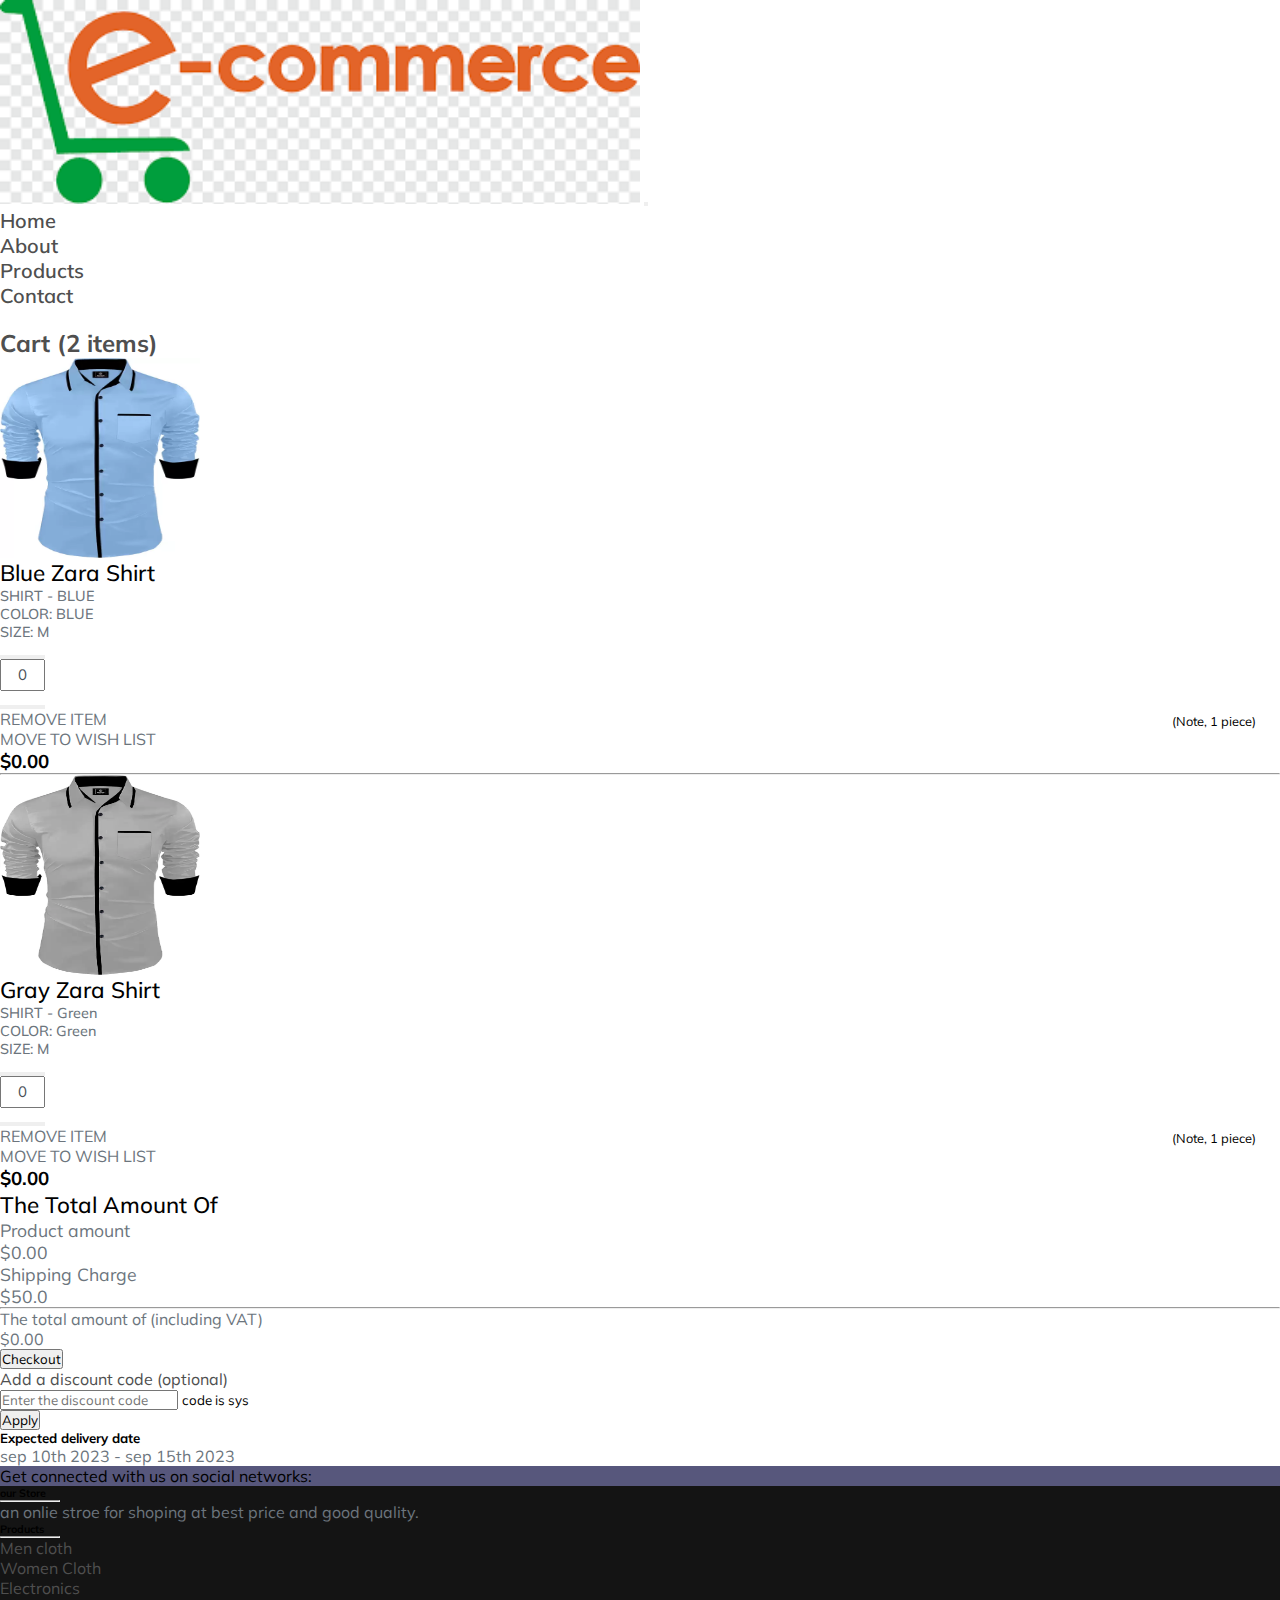
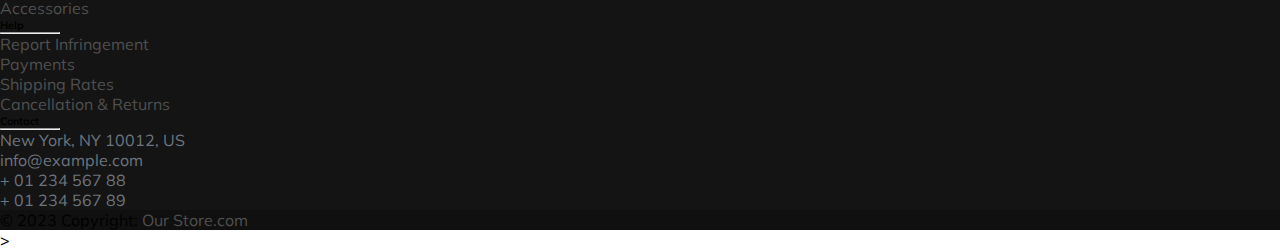
==== Task-1/cart.html @ 40dc7326 "Done" ====
<html lang="en">
<head>
<!-- Required meta tags -->
<meta charset="utf-8">
<meta name="viewport" content="width=device-width, initial-scale=1">
<!-- Bootstrap CSS -->
<link
href="https://cdn.jsdelivr.net/npm/bootstrap@5.3.1/dist/css/bootstrap.min.css"
rel="stylesheet"
integrity="sha384-4bw+/aepP/YC94hEpVNVgiZdgIC5+VKNBQNGCHeKRQN+PtmoHDEXuppvnDJzQIu9"
crossorigin="anonymous"
/>
<link rel="stylesheet" href="https://cdnjs.cloudflare.com/ajax/libs/font-awesome/6.4.2/css/all.min.css" integrity="sha512-z3gLpd7yknf1YoNbCzqRKc4qyor8gaKU1qmn+CShxbuBusANI9QpRohGBreCFkKxLhei6S9CQXFEbbKuqLg0DA==" crossorigin="anonymous" referrerpolicy="no-referrer" />

<link rel="stylesheet" href="https://stackpath.bootstrapcdn.com/bootstrap/5.0.0-alpha1/css/bootstrap.min.css" integrity="sha384-r4NyP46KrjDleawBgD5tp8Y7UzmLA05oM1iAEQ17CSuDqnUK2+k9luXQOfXJCJ4I" crossorigin="anonymous">
<link rel="stylesheet" href="https://cdnjs.cloudflare.com/ajax/libs/font-awesome/5.10.0/css/all.min.css" integrity="sha512-PgQMlq+nqFLV4ylk1gwUOgm6CtIIXkKwaIHp/PAIWHzig/lKZSEGKEysh0TCVbHJXCLN7WetD8TFecIky75ZfQ==" crossorigin="anonymous" />
<link rel="stylesheet" type="text/css" href="style/cart.css">
<title> Cart</title>
</head>
<body class="bg-light">

    <nav class="navbar navbar-expand-lg bg-light  ">
        <div class="container">
            <a class="navbar-brand " href="/index.html"><img src="./images/download.png" alt="">
                </a>
               
            
            <button aria-controls="navbarSupportedContent" aria-expanded="false" aria-label="Toggle navigation"
                    class="navbar-toggler"
                    data-bs-target="#navbarSupportedContent" data-bs-toggle="collapse" type="button">
                <span class="navbar-toggler-icon"></span>
            </button>
            <div class="collapse navbar-collapse" id="navbarSupportedContent">
                <ul class="navbar-nav ms-auto mb-2 mb-lg-0 ">
                    <li class=" nav-item">
                        <a aria-current="page" class="nav-link " href="#">Home</a>
                    </li>
                    <li class=" nav-item">
                        <a class=" nav-link" href="#about">About</a>
                    </li>
                    <li class=" nav-item">
                        <a class=" nav-link" href="/products.html">Products</a>
                    </li>
                    <li class=" nav-item">
                        <a class=" nav-link" href="/contact.html">Contact</a>
                    </li>
                    <li class=" nav-item">
                        <a class=" nav-link" href="/cart.html">
                            <i class="fa-solid fa-cart-shopping"></i>
                          
                        </a>
                    </li>
    
    
                </ul>
    
            </div>
        </div>
    </nav>
<div class="container-fluid">
<div class="row">
<div class="col-md-10 col-11 mx-auto">
<div class="row mt-5 gx-3">
<!-- left side div -->
<div class="col-md-12 col-lg-8 col-11 mx-auto main_cart mb-lg-0 mb-5 shadow">
<div class="card p-4">
<h2 class="py-4 font-weight-bold">Cart (2 items)</h2>
<div class="row">
<!-- cart images div -->
<div class="col-md-5 col-11 mx-auto bg-light d-flex justify-content-center align-items-center shadow product_img">
<img src="images/shirt-1.webp" class="img-fluid" alt="cart img">
</div>




<!-- cart product details -->
<div class="col-md-7 col-11 mx-auto px-4 mt-2">
<div class="row">
<!-- product name  -->
<div class="col-6 card-title">
<h1 class="mb-4 product_name">Blue Zara Shirt</h1>
<p class="mb-2">SHIRT - BLUE</p>
<p class="mb-2">COLOR: BLUE</p>
<p class="mb-3">SIZE: M</p>
</div>
<!-- quantity inc dec -->
<div class="col-6">
<ul class="pagination justify-content-end set_quantity">
<li class="page-item">
<button class="page-link " onclick="decreaseNumber('textbox','itemval')">
<i class="fas fa-minus"></i> </button>
</li>
<li class="page-item"><input type="text" name="" class="page-link" value="0" id="textbox" >
</li>
<li class="page-item">
<button class="page-link" onclick="increaseNumber('textbox','itemval')"> <i class="fas fa-plus"></i></button>
</li>
</ul>
</div>
</div>
<!-- //remover move and price -->
<div class="row">
<div class="col-8 d-flex justify-content-between remove_wish">
<p><i class="fas fa-trash-alt"></i> REMOVE ITEM</p>
<p><i class="fas fa-heart"></i>MOVE TO WISH LIST </p>
</div>
<div class="col-4 d-flex justify-content-end price_money">
<h3>$<span id="itemval">0.00 </span></h3>
</div>
</div>
</div>
</div>
</div>
<hr/>
<!-- 2nd cart product -->
<div class="card p-4">
<div class="row">
<!-- cart images div -->
<div class="col-md-5 col-11 mx-auto bg-light d-flex justify-content-center align-items-center shadow product_img">
<img src="images/shirt-2.webp" class="img-fluid" alt="cart img">
</div>




<!-- cart product details -->
<div class="col-md-7 col-11 mx-auto px-4 mt-2">
<div class="row">
<!-- product name  -->
<div class="col-6 card-title">
<h1 class="mb-4 product_name">gray Zara Shirt</h1>
<p class="mb-2">SHIRT - Green</p>
<p class="mb-2">COLOR: Green</p>
<p class="mb-3">SIZE: M</p>
</div>
<!-- quantity inc dec -->
<div class="col-6">
<ul class="pagination justify-content-end set_quantity">
<li class="page-item">
<button class="page-link " onclick="decreaseNumber('textbox1','itemval1')"> <i class="fas fa-minus"></i> </button>
</li>
<li class="page-item"><input type="text" name="" class="page-link" value="0" id="textbox1" >
</li>
<li class="page-item">
<button class="page-link" onclick="increaseNumber('textbox1','itemval1')"> <i class="fas fa-plus"></i></button>
</li>
</ul>
</div>
</div>
<!-- //remover move and price -->
<div class="row">
<div class="col-8 d-flex justify-content-between remove_wish">
<p><i class="fas fa-trash-alt"></i> REMOVE ITEM</p>
<p><i class="fas fa-heart"></i>MOVE TO WISH LIST </p>
</div>
<div class="col-4 d-flex justify-content-end price_money">
<h3>$<span id="itemval1">0.00 </span> </h3>
</div>
</div>
</div>
</div>
</div>
</div>
<!-- right side div -->
<div class="col-md-12 col-lg-4 col-11 mx-auto mt-lg-0 mt-md-5">
<div class="right_side p-3 shadow bg-white">
<h2 class="product_name mb-5">The Total Amount Of</h2>
<div class="price_indiv d-flex justify-content-between">
<p>Product amount</p>
<p>$<span id="product_total_amt">0.00</span></p>
</div>
<div class="price_indiv d-flex justify-content-between">
<p>Shipping Charge</p>
<p>$<span id="shipping_charge">50.0</span></p>
</div>
<hr />
<div class="total-amt d-flex justify-content-between font-weight-bold">
<p>The total amount of (including VAT)</p>
<p>$<span id="total_cart_amt">0.00</span></p>
</div>
<button class="btn btn-primary text-uppercase">Checkout</button>
</div>
<!-- discount code part -->
<div class="discount_code mt-3 shadow">
<div class="card">
<div class="card-body">
<a class="d-flex justify-content-between" data-toggle="collapse" href="#collapseExample" aria-expanded="false" aria-controls="collapseExample">
Add a discount code (optional)
<span><i class="fas fa-chevron-down pt-1"></i></span>
</a>
<div class="collapse" id="collapseExample">
<div class="mt-3">
<input type="text" name="" id="discount_code1" class="form-control font-weight-bold" placeholder="Enter the discount code">
<small id="error_trw" class="text-dark mt-3">code is sys</small>
</div>
<button class="btn btn-primary btn-sm mt-3" onclick="discount_code()">Apply</button>
</div>
</div>
</div>
</div>




<!-- discount code ends -->
<div class="mt-3 shadow p-3 bg-white">
<div class="pt-4">
<h5 class="mb-4">Expected delivery date</h5>
<p>sep 10th 2023 - sep 15th 2023</p>
</div>
</div>
</div>
</div>
</div>
</div>
</div>


<!-- footer part start  -->

<div class=" my-5">


    <footer
            class="text-center text-lg-start text-white"
            style="background-color: #141414"
            >
     
      <section
               class="d-flex justify-content-between p-4"
               style="background-color: #57577c"
               >
    
        <div class="me-5">
          <span>Get connected with us on social networks:</span>
        </div>
     
  
        
        <div>
          <a href="https://github.com/ap-lodhi" class="text-white me-4">
            <i class="fab fa-facebook-f"></i>
          </a>
          <a href="https://github.com/ap-lodhi" class="text-white me-4">
            <i class="fab fa-twitter"></i>
          </a>
          <a href="" class="text-white me-4">
            <i class="fab fa-google"></i>
          </a>
          <a href="" class="text-white me-4">
            <i class="fab fa-instagram"></i>
          </a>
          <a href="https://www.linkedin.com/in/anil-patel-0a8015182/" class="text-white me-4">
            <i class="fab fa-linkedin"></i>
          </a>
          <a href="https://github.com/ap-lodhi" class="text-white me-4">
            <i class="fab fa-github"></i>
          </a>
        </div>
     
      </section>
     
      <section class="">
        <div class="container text-center text-md-start mt-5">
        
          <div class="row mt-3">
       
            <div class="col-md-3 col-lg-4 col-xl-3 mx-auto mb-4">
            
              <h6 class="text-uppercase fw-bold">our Store</h6>
              <hr
                  class="mb-4 mt-0 d-inline-block mx-auto"
                  style="width: 60px; background-color: #1c53c9; height: 2px"
                  />
              <p>
                an onlie stroe for shoping at best price and good quality.
              </p>
            </div>
          
           
            <div class="col-md-2 col-lg-2 col-xl-2 mx-auto mb-4">
          
              <h6 class="text-uppercase fw-bold">Products</h6>
              <hr
                  class="mb-4 mt-0 d-inline-block mx-auto"
                  style="width: 60px; background-color: #7c4dff; height: 2px"
                  />
              <p>
                <a href="#!" class="text-white">Men cloth</a>
              </p>
              <p>
                <a href="#!" class="text-white">Women Cloth</a>
              </p>
              <p>
                <a href="#!" class="text-white">Electronics</a>
              </p>
              <p>
                <a href="#!" class="text-white">Accessories</a>
              </p>
            </div>
         
            <div class="col-md-3 col-lg-2 col-xl-2 mx-auto mb-4">
                 <h6 class="text-uppercase fw-bold">Help</h6>
              <hr
                  class="mb-4 mt-0 d-inline-block mx-auto"
                  style="width: 60px; background-color: #7c4dff; height: 2px"
                  />
              <p>
                <a href="#!" class="text-white">
                
                  Report Infringement</a>
              </p>
              <p>
                <a href="#!" class="text-white">  Payments</a>
              </p>
              <p>
                <a href="#!" class="text-white">Shipping Rates</a>
              </p>
              <p>
                <a href="#!" class="text-white">  Cancellation & Returns</a>
              </p>
            </div>
      
  
       
            <div class="col-md-4 col-lg-3 col-xl-3 mx-auto mb-md-0 mb-4">
           
              <h6 class="text-uppercase fw-bold">Contact</h6>
              <hr
                  class="mb-4 mt-0 d-inline-block mx-auto"
                  style="width: 60px; background-color: #7c4dff; height: 2px"
                  />
              <p><i class="fas fa-home mr-3"></i> New York, NY 10012, US</p>
              <p><i class="fas fa-envelope mr-3"></i> info@example.com</p>
              <p><i class="fas fa-phone mr-3"></i> + 01 234 567 88</p>
              <p><i class="fas fa-print mr-3"></i> + 01 234 567 89</p>
            </div>
            
          </div>
    
        </div>
      </section>
     
      <div
           class="text-center p-3"
           style="background-color: rgba(0, 0, 0, 0.2)"
           >
        © 2023 Copyright:
        <a class="text-white" href="https://mdbootstrap.com/"
           >Our Store.com</a
          >
      </div>
   
    </footer>
  
  </div>
<!-- footer part End -->
>
<script src="https://cdn.jsdelivr.net/npm/popper.js@1.16.0/dist/umd/popper.min.js" integrity="sha384-Q6E9RHvbIyZFJoft+2mJbHaEWldlvI9IOYy5n3zV9zzTtmI3UksdQRVvoxMfooAo" crossorigin="anonymous"></script>
<script src="https://stackpath.bootstrapcdn.com/bootstrap/5.0.0-alpha1/js/bootstrap.min.js" integrity="sha384-oesi62hOLfzrys4LxRF63OJCXdXDipiYWBnvTl9Y9/TRlw5xlKIEHpNyvvDShgf/" crossorigin="anonymous"></script>

<script src="jsFiles/cart.js">


</script> 
</body>
</html>
---- Task-1/style/cart.css ----
@import url("https://fonts.googleapis.com/css2?family=Mulish:wght@300&display=swap");
* {
  margin: 0;
  padding: 0;
  box-sizing: border-box;
  font-family: "Mulish", sans-serif;
}
:root {
  --text-clr: #4f4f4f;
}



.navbar-brand img{
    width: 50%;
}

.nav-link{
    font-size: 20px;
    font-weight: 600;

}
p {
  color: #6c757d;
}
a {
  text-decoration: none;
  color: var(--text-clr);
}
a:hover {
  text-decoration: none;
  color: var(--text-clr);
}
h2 {
  color: var(--text-clr);
  font-size: 1.5rem;
}
.main_cart {
  background: #fff;
}
.card {
  border: none;
}
.product_img img {
  min-width: 200px;
  max-height: 200px;
}
.product_name {
  color: black;
  font-size: 1.4rem;
  text-transform: capitalize;
  font-weight: 500;
}
.card-title p {
  font-size: 0.9rem;
  font-weight: 500;
}
.remove-and-wish p {
  font-size: 0.8rem;
  margin-bottom: 0;
}
.price-money h3 {
  font-size: 1rem;
  font-weight: 600;
}
.set_quantity {
  position: relative;
}
.set_quantity::after {
  content: "(Note, 1 piece)";
  width: auto;
  height: auto;
  text-align: center;
  position: absolute;
  bottom: -20px;
  right: 1.5rem;
  font-size: 0.8rem;
}
.page-link {
  line-height: 16px;
  width: 45px;
  font-size: 1rem;
  display: flex;
  justify-content: center;
  align-items: center;
  color: #495057;
}
.page-item input {
  line-height: 22px;
  padding: 3px;
  font-size: 15px;
  display: flex;
  justify-content: center;
  align-items: center;
  text-align: center;
}
.page-link:hover {
  text-decoration: none;
  color: #495057;
  outline: none !important;
}
.page-link:focus {
  box-shadow: none;
}
.price_indiv p {
  font-size: 1.1rem;
}
.fa-heart:hover {
  color: red;
}
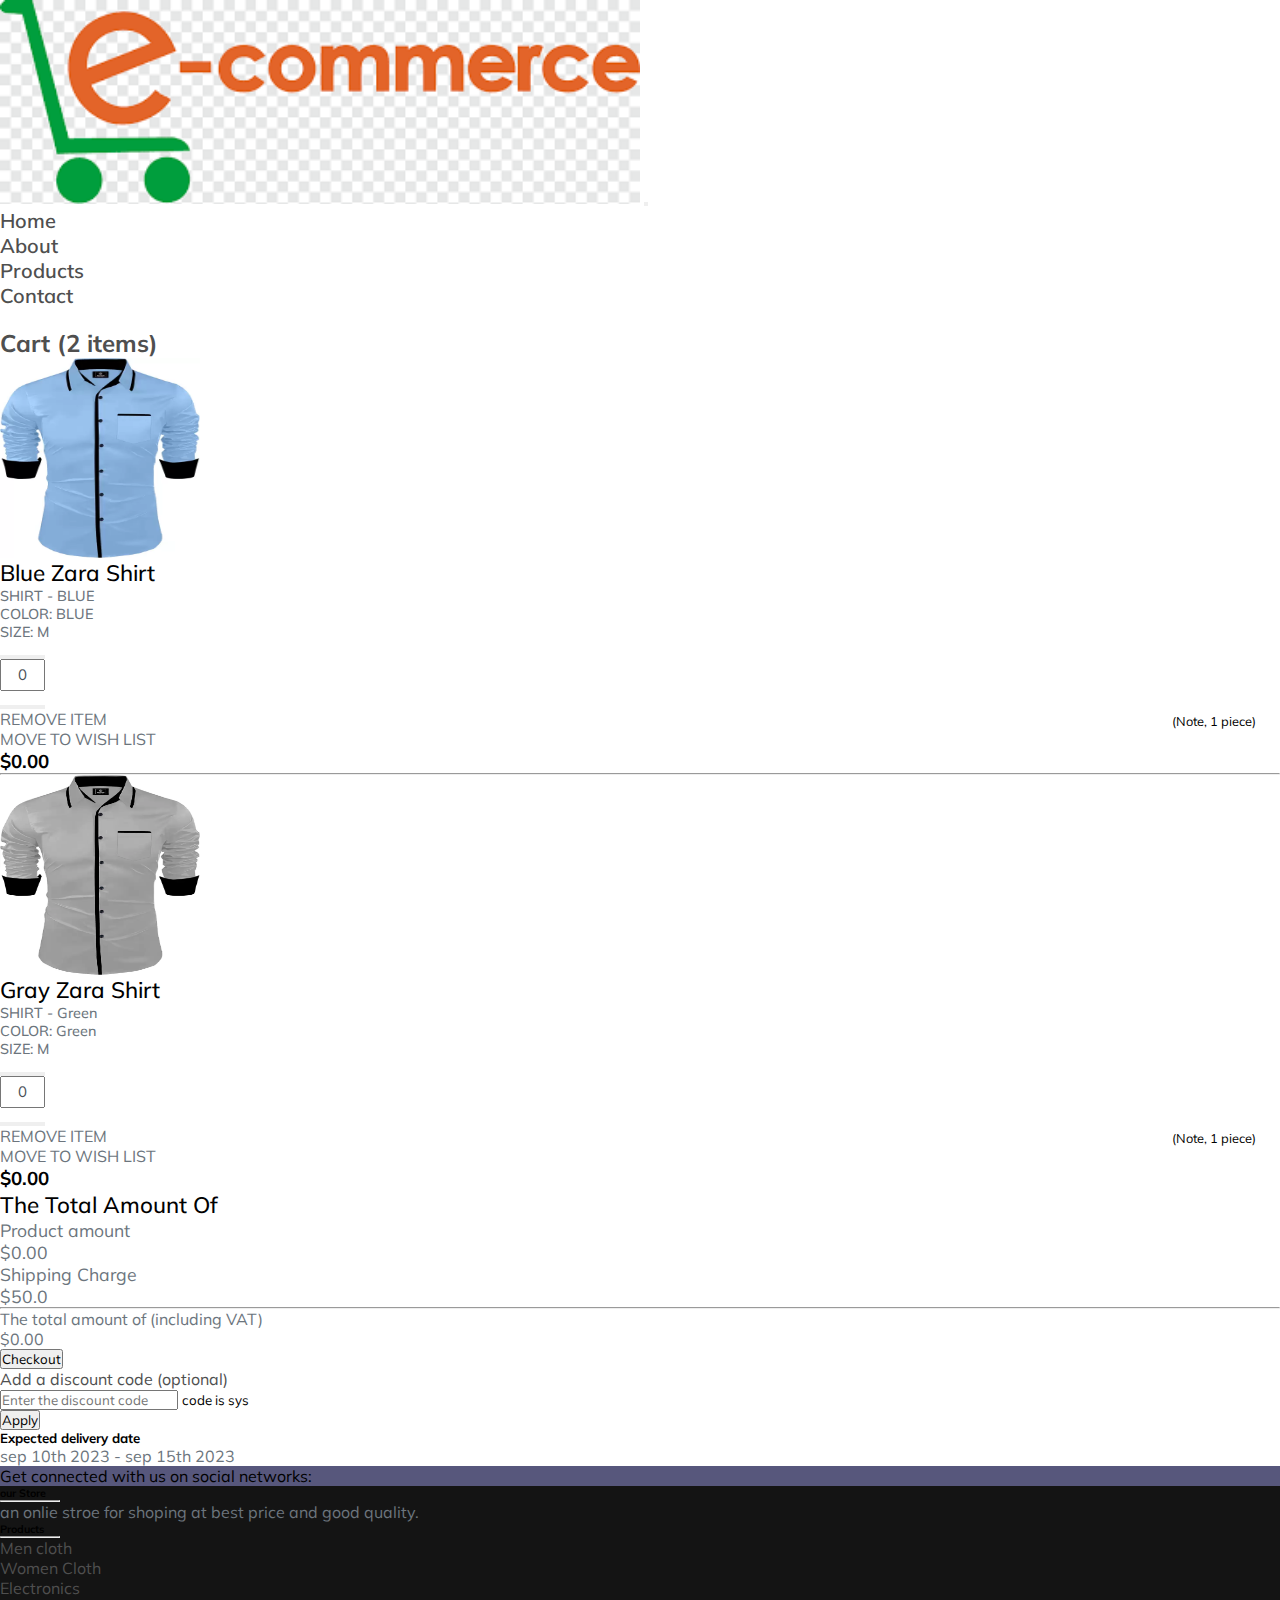
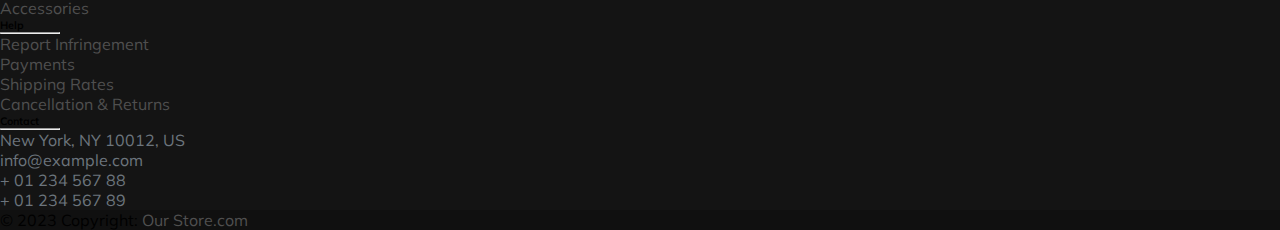
==== commit 296f07e7: "Update cart.html" ====
--- a/Task-1/cart.html
+++ b/Task-1/cart.html
@@ -1,368 +1,429 @@
 <html lang="en">
-<head>
-<!-- Required meta tags -->
-<meta charset="utf-8">
-<meta name="viewport" content="width=device-width, initial-scale=1">
-<!-- Bootstrap CSS -->
-<link
-href="https://cdn.jsdelivr.net/npm/bootstrap@5.3.1/dist/css/bootstrap.min.css"
-rel="stylesheet"
-integrity="sha384-4bw+/aepP/YC94hEpVNVgiZdgIC5+VKNBQNGCHeKRQN+PtmoHDEXuppvnDJzQIu9"
-crossorigin="anonymous"
-/>
-<link rel="stylesheet" href="https://cdnjs.cloudflare.com/ajax/libs/font-awesome/6.4.2/css/all.min.css" integrity="sha512-z3gLpd7yknf1YoNbCzqRKc4qyor8gaKU1qmn+CShxbuBusANI9QpRohGBreCFkKxLhei6S9CQXFEbbKuqLg0DA==" crossorigin="anonymous" referrerpolicy="no-referrer" />
-
-<link rel="stylesheet" href="https://stackpath.bootstrapcdn.com/bootstrap/5.0.0-alpha1/css/bootstrap.min.css" integrity="sha384-r4NyP46KrjDleawBgD5tp8Y7UzmLA05oM1iAEQ17CSuDqnUK2+k9luXQOfXJCJ4I" crossorigin="anonymous">
-<link rel="stylesheet" href="https://cdnjs.cloudflare.com/ajax/libs/font-awesome/5.10.0/css/all.min.css" integrity="sha512-PgQMlq+nqFLV4ylk1gwUOgm6CtIIXkKwaIHp/PAIWHzig/lKZSEGKEysh0TCVbHJXCLN7WetD8TFecIky75ZfQ==" crossorigin="anonymous" />
-<link rel="stylesheet" type="text/css" href="style/cart.css">
-<title> Cart</title>
-</head>
-<body class="bg-light">
-
-    <nav class="navbar navbar-expand-lg bg-light  ">
-        <div class="container">
-            <a class="navbar-brand " href="/index.html"><img src="./images/download.png" alt="">
-                </a>
-               
-            
-            <button aria-controls="navbarSupportedContent" aria-expanded="false" aria-label="Toggle navigation"
-                    class="navbar-toggler"
-                    data-bs-target="#navbarSupportedContent" data-bs-toggle="collapse" type="button">
-                <span class="navbar-toggler-icon"></span>
-            </button>
-            <div class="collapse navbar-collapse" id="navbarSupportedContent">
-                <ul class="navbar-nav ms-auto mb-2 mb-lg-0 ">
-                    <li class=" nav-item">
-                        <a aria-current="page" class="nav-link " href="#">Home</a>
-                    </li>
-                    <li class=" nav-item">
-                        <a class=" nav-link" href="#about">About</a>
-                    </li>
-                    <li class=" nav-item">
-                        <a class=" nav-link" href="/products.html">Products</a>
-                    </li>
-                    <li class=" nav-item">
-                        <a class=" nav-link" href="/contact.html">Contact</a>
-                    </li>
-                    <li class=" nav-item">
-                        <a class=" nav-link" href="/cart.html">
-                            <i class="fa-solid fa-cart-shopping"></i>
-                          
-                        </a>
-                    </li>
-    
-    
-                </ul>
-    
+  <head>
+    <!-- Required meta tags -->
+    <meta charset="utf-8" />
+    <meta name="viewport" content="width=device-width, initial-scale=1" />
+    <!-- Bootstrap CSS -->
+   
+    <link
+      rel="stylesheet"
+      href="https://stackpath.bootstrapcdn.com/bootstrap/5.0.0-alpha1/css/bootstrap.min.css"
+      integrity="sha384-r4NyP46KrjDleawBgD5tp8Y7UzmLA05oM1iAEQ17CSuDqnUK2+k9luXQOfXJCJ4I"
+      crossorigin="anonymous"
+    />
+    <link
+      href="https://cdn.jsdelivr.net/npm/bootstrap@5.3.1/dist/css/bootstrap.min.css"
+      rel="stylesheet"
+      integrity="sha384-4bw+/aepP/YC94hEpVNVgiZdgIC5+VKNBQNGCHeKRQN+PtmoHDEXuppvnDJzQIu9"
+      crossorigin="anonymous"
+    />
+    <link
+      rel="stylesheet"
+      href="https://cdnjs.cloudflare.com/ajax/libs/font-awesome/6.4.2/css/all.min.css"
+      integrity="sha512-z3gLpd7yknf1YoNbCzqRKc4qyor8gaKU1qmn+CShxbuBusANI9QpRohGBreCFkKxLhei6S9CQXFEbbKuqLg0DA=="
+      crossorigin="anonymous"
+      referrerpolicy="no-referrer"
+    />
+
+  
+    <link rel="stylesheet" type="text/css" href="style/cart.css" />
+    <title>Cart</title>
+  </head>
+  <body class="bg-light">
+    <nav class="navbar navbar-expand-lg bg-light">
+      <div class="container">
+        <a class="navbar-brand" href="/index.html"
+          ><img src="./images/download.png" alt=""
+        /></a>
+        <button
+          aria-controls="navbarSupportedContent"
+          aria-expanded="false"
+          aria-label="Toggle navigation"
+          class="navbar-toggler"
+          data-bs-target="#navbarSupportedContent"
+          data-bs-toggle="collapse"
+          type="button"
+        >
+          <span class="navbar-toggler-icon"></span>
+        </button>
+        <div class="collapse navbar-collapse" id="navbarSupportedContent">
+          <ul class="navbar-nav ms-auto mb-2 mb-lg-0">
+            <li class="nav-item">
+              <a aria-current="page" class="nav-link" href="/index.html">Home</a>
+            </li>
+            <li class="nav-item">
+              <a class="nav-link" href="/index.html">About</a>
+            </li>
+            <li class="nav-item">
+              <a class="nav-link" href="/login.html">Products</a>
+            </li>
+            <li class="nav-item">
+              <a class="nav-link" href="/contact.html">Contact</a>
+            </li>
+            <li class="nav-item">
+              <a class="nav-link" href="/cart.html">
+                <i class="fa-solid fa-cart-shopping"></i>
+              </a>
+            </li>
+          </ul>
+        </div>
+      </div>
+    </nav>
+    <div class="container-fluid">
+      <div class="row">
+        <div class="col-md-10 col-11 mx-auto">
+          <div class="row mt-5 gx-3">
+            <!-- left side div -->
+            <div
+              class="col-md-12 col-lg-8 col-11 mx-auto main_cart mb-lg-0 mb-5 shadow"
+            >
+              <div class="card p-4">
+                <h2 class="py-4 font-weight-bold">Cart (2 items)</h2>
+                <div class="row">
+                  <!-- cart images div -->
+                  <div
+                    class="col-md-5 col-11 mx-auto bg-light d-flex justify-content-center align-items-center shadow product_img"
+                  >
+                    <img
+                      src="images/shirt-1.webp"
+                      class="img-fluid"
+                      alt="cart img"
+                    />
+                  </div>
+
+                  <!-- cart product details -->
+                  <div class="col-md-7 col-11 mx-auto px-4 mt-2">
+                    <div class="row">
+                      <!-- product name  -->
+                      <div class="col-6 card-title">
+                        <h1 class="mb-4 product_name">Blue Zara Shirt</h1>
+                        <p class="mb-2">SHIRT - BLUE</p>
+                        <p class="mb-2">COLOR: BLUE</p>
+                        <p class="mb-3">SIZE: M</p>
+                      </div>
+                      <!-- quantity inc dec -->
+                      <div class="col-6">
+                        <ul class="pagination justify-content-end set_quantity">
+                          <li class="page-item">
+                            <button
+                              class="page-link"
+                              onclick="decreaseNumber('textbox','itemval')"
+                            >
+                              <i class="fas fa-minus"></i>
+                            </button>
+                          </li>
+                          <li class="page-item">
+                            <input
+                              type="text"
+                              name=""
+                              class="page-link"
+                              value="0"
+                              id="textbox"
+                            />
+                          </li>
+                          <li class="page-item">
+                            <button
+                              class="page-link"
+                              onclick="increaseNumber('textbox','itemval')"
+                            >
+                              <i class="fas fa-plus"></i>
+                            </button>
+                          </li>
+                        </ul>
+                      </div>
+                    </div>
+                    <!-- //remover move and price -->
+                    <div class="row">
+                      <div
+                        class="col-8 d-flex justify-content-between remove_wish"
+                      >
+                        <p><i class="fas fa-trash-alt"></i> REMOVE ITEM</p>
+                        <p><i class="fas fa-heart"></i>MOVE TO WISH LIST</p>
+                      </div>
+                      <div class="col-4 d-flex justify-content-end price_money">
+                        <h3>$<span id="itemval">0.00 </span></h3>
+                      </div>
+                    </div>
+                  </div>
+                </div>
+              </div>
+              <hr />
+              <!-- 2nd cart product -->
+              <div class="card p-4">
+                <div class="row">
+                  <!-- cart images div -->
+                  <div
+                    class="col-md-5 col-11 mx-auto bg-light d-flex justify-content-center align-items-center shadow product_img"
+                  >
+                    <img
+                      src="images/shirt-2.webp"
+                      class="img-fluid"
+                      alt="cart img"
+                    />
+                  </div>
+
+                  <!-- cart product details -->
+                  <div class="col-md-7 col-11 mx-auto px-4 mt-2">
+                    <div class="row">
+                      <!-- product name  -->
+                      <div class="col-6 card-title">
+                        <h1 class="mb-4 product_name">gray Zara Shirt</h1>
+                        <p class="mb-2">SHIRT - Green</p>
+                        <p class="mb-2">COLOR: Green</p>
+                        <p class="mb-3">SIZE: M</p>
+                      </div>
+                      <!-- quantity inc dec -->
+                      <div class="col-6">
+                        <ul class="pagination justify-content-end set_quantity">
+                          <li class="page-item">
+                            <button
+                              class="page-link"
+                              onclick="decreaseNumber('textbox1','itemval1')"
+                            >
+                              <i class="fas fa-minus"></i>
+                            </button>
+                          </li>
+                          <li class="page-item">
+                            <input
+                              type="text"
+                              name=""
+                              class="page-link"
+                              value="0"
+                              id="textbox1"
+                            />
+                          </li>
+                          <li class="page-item">
+                            <button
+                              class="page-link"
+                              onclick="increaseNumber('textbox1','itemval1')"
+                            >
+                              <i class="fas fa-plus"></i>
+                            </button>
+                          </li>
+                        </ul>
+                      </div>
+                    </div>
+                    <!-- //remover move and price -->
+                    <div class="row">
+                      <div
+                        class="col-8 d-flex justify-content-between remove_wish"
+                      >
+                        <p><i class="fas fa-trash-alt"></i> REMOVE ITEM</p>
+                        <p><i class="fas fa-heart"></i>MOVE TO WISH LIST</p>
+                      </div>
+                      <div class="col-4 d-flex justify-content-end price_money">
+                        <h3>$<span id="itemval1">0.00 </span></h3>
+                      </div>
+                    </div>
+                  </div>
+                </div>
+              </div>
             </div>
+            <!-- right side div -->
+            <div class="col-md-12 col-lg-4 col-11 mx-auto mt-lg-0 mt-md-5">
+              <div class="right_side p-3 shadow bg-white">
+                <h2 class="product_name mb-5">The Total Amount Of</h2>
+                <div class="price_indiv d-flex justify-content-between">
+                  <p>Product amount</p>
+                  <p>$<span id="product_total_amt">0.00</span></p>
+                </div>
+                <div class="price_indiv d-flex justify-content-between">
+                  <p>Shipping Charge</p>
+                  <p>$<span id="shipping_charge">50.0</span></p>
+                </div>
+                <hr />
+                <div
+                  class="total-amt d-flex justify-content-between font-weight-bold"
+                >
+                  <p>The total amount of (including VAT)</p>
+                  <p>$<span id="total_cart_amt">0.00</span></p>
+                </div>
+                <button class="btn btn-primary text-uppercase">Checkout</button>
+              </div>
+              <!-- discount code part -->
+              <div class="discount_code mt-3 shadow">
+                <div class="card">
+                  <div class="card-body">
+                    <a
+                      class="d-flex justify-content-between"
+                      data-toggle="collapse"
+                      href="#collapseExample"
+                      aria-expanded="false"
+                      aria-controls="collapseExample"
+                    >
+                      Add a discount code (optional)
+                      <span><i class="fas fa-chevron-down pt-1"></i></span>
+                    </a>
+                    <div class="collapse" id="collapseExample">
+                      <div class="mt-3">
+                        <input
+                          type="text"
+                          name=""
+                          id="discount_code1"
+                          class="form-control font-weight-bold"
+                          placeholder="Enter the discount code"
+                        />
+                        <small id="error_trw" class="text-dark mt-3"
+                          >code is sys</small
+                        >
+                      </div>
+                      <button
+                        class="btn btn-primary btn-sm mt-3"
+                        onclick="discount_code()"
+                      >
+                        Apply
+                      </button>
+                    </div>
+                  </div>
+                </div>
+              </div>
+
+              <!-- discount code ends -->
+              <div class="mt-3 shadow p-3 bg-white">
+                <div class="pt-4">
+                  <h5 class="mb-4">Expected delivery date</h5>
+                  <p>sep 10th 2023 - sep 15th 2023</p>
+                </div>
+              </div>
+            </div>
+          </div>
         </div>
-    </nav>
-<div class="container-fluid">
-<div class="row">
-<div class="col-md-10 col-11 mx-auto">
-<div class="row mt-5 gx-3">
-<!-- left side div -->
-<div class="col-md-12 col-lg-8 col-11 mx-auto main_cart mb-lg-0 mb-5 shadow">
-<div class="card p-4">
-<h2 class="py-4 font-weight-bold">Cart (2 items)</h2>
-<div class="row">
-<!-- cart images div -->
-<div class="col-md-5 col-11 mx-auto bg-light d-flex justify-content-center align-items-center shadow product_img">
-<img src="images/shirt-1.webp" class="img-fluid" alt="cart img">
-</div>
-
-
-
-
-<!-- cart product details -->
-<div class="col-md-7 col-11 mx-auto px-4 mt-2">
-<div class="row">
-<!-- product name  -->
-<div class="col-6 card-title">
-<h1 class="mb-4 product_name">Blue Zara Shirt</h1>
-<p class="mb-2">SHIRT - BLUE</p>
-<p class="mb-2">COLOR: BLUE</p>
-<p class="mb-3">SIZE: M</p>
-</div>
-<!-- quantity inc dec -->
-<div class="col-6">
-<ul class="pagination justify-content-end set_quantity">
-<li class="page-item">
-<button class="page-link " onclick="decreaseNumber('textbox','itemval')">
-<i class="fas fa-minus"></i> </button>
-</li>
-<li class="page-item"><input type="text" name="" class="page-link" value="0" id="textbox" >
-</li>
-<li class="page-item">
-<button class="page-link" onclick="increaseNumber('textbox','itemval')"> <i class="fas fa-plus"></i></button>
-</li>
-</ul>
-</div>
-</div>
-<!-- //remover move and price -->
-<div class="row">
-<div class="col-8 d-flex justify-content-between remove_wish">
-<p><i class="fas fa-trash-alt"></i> REMOVE ITEM</p>
-<p><i class="fas fa-heart"></i>MOVE TO WISH LIST </p>
-</div>
-<div class="col-4 d-flex justify-content-end price_money">
-<h3>$<span id="itemval">0.00 </span></h3>
-</div>
-</div>
-</div>
-</div>
-</div>
-<hr/>
-<!-- 2nd cart product -->
-<div class="card p-4">
-<div class="row">
-<!-- cart images div -->
-<div class="col-md-5 col-11 mx-auto bg-light d-flex justify-content-center align-items-center shadow product_img">
-<img src="images/shirt-2.webp" class="img-fluid" alt="cart img">
-</div>
-
-
-
-
-<!-- cart product details -->
-<div class="col-md-7 col-11 mx-auto px-4 mt-2">
-<div class="row">
-<!-- product name  -->
-<div class="col-6 card-title">
-<h1 class="mb-4 product_name">gray Zara Shirt</h1>
-<p class="mb-2">SHIRT - Green</p>
-<p class="mb-2">COLOR: Green</p>
-<p class="mb-3">SIZE: M</p>
-</div>
-<!-- quantity inc dec -->
-<div class="col-6">
-<ul class="pagination justify-content-end set_quantity">
-<li class="page-item">
-<button class="page-link " onclick="decreaseNumber('textbox1','itemval1')"> <i class="fas fa-minus"></i> </button>
-</li>
-<li class="page-item"><input type="text" name="" class="page-link" value="0" id="textbox1" >
-</li>
-<li class="page-item">
-<button class="page-link" onclick="increaseNumber('textbox1','itemval1')"> <i class="fas fa-plus"></i></button>
-</li>
-</ul>
-</div>
-</div>
-<!-- //remover move and price -->
-<div class="row">
-<div class="col-8 d-flex justify-content-between remove_wish">
-<p><i class="fas fa-trash-alt"></i> REMOVE ITEM</p>
-<p><i class="fas fa-heart"></i>MOVE TO WISH LIST </p>
-</div>
-<div class="col-4 d-flex justify-content-end price_money">
-<h3>$<span id="itemval1">0.00 </span> </h3>
-</div>
-</div>
-</div>
-</div>
-</div>
-</div>
-<!-- right side div -->
-<div class="col-md-12 col-lg-4 col-11 mx-auto mt-lg-0 mt-md-5">
-<div class="right_side p-3 shadow bg-white">
-<h2 class="product_name mb-5">The Total Amount Of</h2>
-<div class="price_indiv d-flex justify-content-between">
-<p>Product amount</p>
-<p>$<span id="product_total_amt">0.00</span></p>
-</div>
-<div class="price_indiv d-flex justify-content-between">
-<p>Shipping Charge</p>
-<p>$<span id="shipping_charge">50.0</span></p>
-</div>
-<hr />
-<div class="total-amt d-flex justify-content-between font-weight-bold">
-<p>The total amount of (including VAT)</p>
-<p>$<span id="total_cart_amt">0.00</span></p>
-</div>
-<button class="btn btn-primary text-uppercase">Checkout</button>
-</div>
-<!-- discount code part -->
-<div class="discount_code mt-3 shadow">
-<div class="card">
-<div class="card-body">
-<a class="d-flex justify-content-between" data-toggle="collapse" href="#collapseExample" aria-expanded="false" aria-controls="collapseExample">
-Add a discount code (optional)
-<span><i class="fas fa-chevron-down pt-1"></i></span>
-</a>
-<div class="collapse" id="collapseExample">
-<div class="mt-3">
-<input type="text" name="" id="discount_code1" class="form-control font-weight-bold" placeholder="Enter the discount code">
-<small id="error_trw" class="text-dark mt-3">code is sys</small>
-</div>
-<button class="btn btn-primary btn-sm mt-3" onclick="discount_code()">Apply</button>
-</div>
-</div>
-</div>
-</div>
-
-
-
-
-<!-- discount code ends -->
-<div class="mt-3 shadow p-3 bg-white">
-<div class="pt-4">
-<h5 class="mb-4">Expected delivery date</h5>
-<p>sep 10th 2023 - sep 15th 2023</p>
-</div>
-</div>
-</div>
-</div>
-</div>
-</div>
-</div>
-
-
-<!-- footer part start  -->
-
-<div class=" my-5">
-
-
-    <footer
-            class="text-center text-lg-start text-white"
-            style="background-color: #141414"
+      </div>
+    </div>
+
+    <!-- footer part start  -->
+
+    <div class="mt-5">
+      <footer
+        class="text-center text-lg-start text-white"
+        style="background-color: #141414"
+      >
+        <section
+          class="d-flex justify-content-between p-4"
+          style="background-color: #57577c"
+        >
+          <div class="me-5">
+            <span>Get connected with us on social networks:</span>
+          </div>
+
+          <div>
+            <a href="https://github.com/ap-lodhi" class="text-white me-4">
+              <i class="fab fa-facebook-f"></i>
+            </a>
+            <a href="https://github.com/ap-lodhi" class="text-white me-4">
+              <i class="fab fa-twitter"></i>
+            </a>
+            <a href="" class="text-white me-4">
+              <i class="fab fa-google"></i>
+            </a>
+            <a href="" class="text-white me-4">
+              <i class="fab fa-instagram"></i>
+            </a>
+            <a
+              href="https://www.linkedin.com/in/anil-patel-0a8015182/"
+              class="text-white me-4"
             >
-     
-      <section
-               class="d-flex justify-content-between p-4"
-               style="background-color: #57577c"
-               >
-    
-        <div class="me-5">
-          <span>Get connected with us on social networks:</span>
-        </div>
-     
-  
-        
-        <div>
-          <a href="https://github.com/ap-lodhi" class="text-white me-4">
-            <i class="fab fa-facebook-f"></i>
-          </a>
-          <a href="https://github.com/ap-lodhi" class="text-white me-4">
-            <i class="fab fa-twitter"></i>
-          </a>
-          <a href="" class="text-white me-4">
-            <i class="fab fa-google"></i>
-          </a>
-          <a href="" class="text-white me-4">
-            <i class="fab fa-instagram"></i>
-          </a>
-          <a href="https://www.linkedin.com/in/anil-patel-0a8015182/" class="text-white me-4">
-            <i class="fab fa-linkedin"></i>
-          </a>
-          <a href="https://github.com/ap-lodhi" class="text-white me-4">
-            <i class="fab fa-github"></i>
-          </a>
-        </div>
-     
-      </section>
-     
-      <section class="">
-        <div class="container text-center text-md-start mt-5">
-        
-          <div class="row mt-3">
-       
-            <div class="col-md-3 col-lg-4 col-xl-3 mx-auto mb-4">
-            
-              <h6 class="text-uppercase fw-bold">our Store</h6>
-              <hr
+              <i class="fab fa-linkedin"></i>
+            </a>
+            <a href="https://github.com/ap-lodhi" class="text-white me-4">
+              <i class="fab fa-github"></i>
+            </a>
+          </div>
+        </section>
+
+        <section class="">
+          <div class="container text-center text-md-start mt-5">
+            <div class="row mt-3">
+              <div class="col-md-3 col-lg-4 col-xl-3 mx-auto mb-4">
+                <h6 class="text-uppercase fw-bold">our Store</h6>
+                <hr
                   class="mb-4 mt-0 d-inline-block mx-auto"
                   style="width: 60px; background-color: #1c53c9; height: 2px"
-                  />
-              <p>
-                an onlie stroe for shoping at best price and good quality.
-              </p>
-            </div>
-          
-           
-            <div class="col-md-2 col-lg-2 col-xl-2 mx-auto mb-4">
-          
-              <h6 class="text-uppercase fw-bold">Products</h6>
-              <hr
+                />
+                <p>
+                  an onlie stroe for shoping at best price and good quality.
+                </p>
+              </div>
+
+              <div class="col-md-2 col-lg-2 col-xl-2 mx-auto mb-4">
+                <h6 class="text-uppercase fw-bold">Products</h6>
+                <hr
                   class="mb-4 mt-0 d-inline-block mx-auto"
                   style="width: 60px; background-color: #7c4dff; height: 2px"
-                  />
-              <p>
-                <a href="#!" class="text-white">Men cloth</a>
-              </p>
-              <p>
-                <a href="#!" class="text-white">Women Cloth</a>
-              </p>
-              <p>
-                <a href="#!" class="text-white">Electronics</a>
-              </p>
-              <p>
-                <a href="#!" class="text-white">Accessories</a>
-              </p>
-            </div>
-         
-            <div class="col-md-3 col-lg-2 col-xl-2 mx-auto mb-4">
-                 <h6 class="text-uppercase fw-bold">Help</h6>
-              <hr
+                />
+                <p>
+                  <a href="#!" class="text-white">Men cloth</a>
+                </p>
+                <p>
+                  <a href="#!" class="text-white">Women Cloth</a>
+                </p>
+                <p>
+                  <a href="#!" class="text-white">Electronics</a>
+                </p>
+                <p>
+                  <a href="#!" class="text-white">Accessories</a>
+                </p>
+              </div>
+
+              <div class="col-md-3 col-lg-2 col-xl-2 mx-auto mb-4">
+                <h6 class="text-uppercase fw-bold">Help</h6>
+                <hr
                   class="mb-4 mt-0 d-inline-block mx-auto"
                   style="width: 60px; background-color: #7c4dff; height: 2px"
-                  />
-              <p>
-                <a href="#!" class="text-white">
-                
-                  Report Infringement</a>
-              </p>
-              <p>
-                <a href="#!" class="text-white">  Payments</a>
-              </p>
-              <p>
-                <a href="#!" class="text-white">Shipping Rates</a>
-              </p>
-              <p>
-                <a href="#!" class="text-white">  Cancellation & Returns</a>
-              </p>
-            </div>
-      
-  
-       
-            <div class="col-md-4 col-lg-3 col-xl-3 mx-auto mb-md-0 mb-4">
-           
-              <h6 class="text-uppercase fw-bold">Contact</h6>
-              <hr
+                />
+                <p>
+                  <a href="#!" class="text-white"> Report Infringement</a>
+                </p>
+                <p>
+                  <a href="#!" class="text-white"> Payments</a>
+                </p>
+                <p>
+                  <a href="#!" class="text-white">Shipping Rates</a>
+                </p>
+                <p>
+                  <a href="#!" class="text-white"> Cancellation & Returns</a>
+                </p>
+              </div>
+
+              <div class="col-md-4 col-lg-3 col-xl-3 mx-auto mb-md-0 mb-4">
+                <h6 class="text-uppercase fw-bold">Contact</h6>
+                <hr
                   class="mb-4 mt-0 d-inline-block mx-auto"
                   style="width: 60px; background-color: #7c4dff; height: 2px"
-                  />
-              <p><i class="fas fa-home mr-3"></i> New York, NY 10012, US</p>
-              <p><i class="fas fa-envelope mr-3"></i> info@example.com</p>
-              <p><i class="fas fa-phone mr-3"></i> + 01 234 567 88</p>
-              <p><i class="fas fa-print mr-3"></i> + 01 234 567 89</p>
+                />
+                <p><i class="fas fa-home mr-3"></i> New York, NY 10012, US</p>
+                <p><i class="fas fa-envelope mr-3"></i> info@example.com</p>
+                <p><i class="fas fa-phone mr-3"></i> + 01 234 567 88</p>
+                <p><i class="fas fa-print mr-3"></i> + 01 234 567 89</p>
+              </div>
             </div>
-            
           </div>
-    
+        </section>
+
+        <div
+          class="text-center p-3"
+          style="background-color: rgba(0, 0, 0, 0.2)"
+        >
+          © 2023 Copyright:
+          <a class="text-white" href="https://mdbootstrap.com/"
+            >Our Store.com</a
+          >
         </div>
-      </section>
-     
-      <div
-           class="text-center p-3"
-           style="background-color: rgba(0, 0, 0, 0.2)"
-           >
-        © 2023 Copyright:
-        <a class="text-white" href="https://mdbootstrap.com/"
-           >Our Store.com</a
-          >
-      </div>
-   
-    </footer>
-  
-  </div>
-<!-- footer part End -->
->
-<script src="https://cdn.jsdelivr.net/npm/popper.js@1.16.0/dist/umd/popper.min.js" integrity="sha384-Q6E9RHvbIyZFJoft+2mJbHaEWldlvI9IOYy5n3zV9zzTtmI3UksdQRVvoxMfooAo" crossorigin="anonymous"></script>
-<script src="https://stackpath.bootstrapcdn.com/bootstrap/5.0.0-alpha1/js/bootstrap.min.js" integrity="sha384-oesi62hOLfzrys4LxRF63OJCXdXDipiYWBnvTl9Y9/TRlw5xlKIEHpNyvvDShgf/" crossorigin="anonymous"></script>
-
-<script src="jsFiles/cart.js">
-
-
-</script> 
-</body>
-</html>+      </footer>
+    </div>
+    <!-- footer part End -->
+
+    <script
+      src="https://cdn.jsdelivr.net/npm/popper.js@1.16.0/dist/umd/popper.min.js"
+      integrity="sha384-Q6E9RHvbIyZFJoft+2mJbHaEWldlvI9IOYy5n3zV9zzTtmI3UksdQRVvoxMfooAo"
+      crossorigin="anonymous"
+    ></script>
+    <script
+      src="https://stackpath.bootstrapcdn.com/bootstrap/5.0.0-alpha1/js/bootstrap.min.js"
+      integrity="sha384-oesi62hOLfzrys4LxRF63OJCXdXDipiYWBnvTl9Y9/TRlw5xlKIEHpNyvvDShgf/"
+      crossorigin="anonymous"
+    ></script>
+
+    <script src="jsFiles/cart.js"></script>
+  </body>
+</html>
